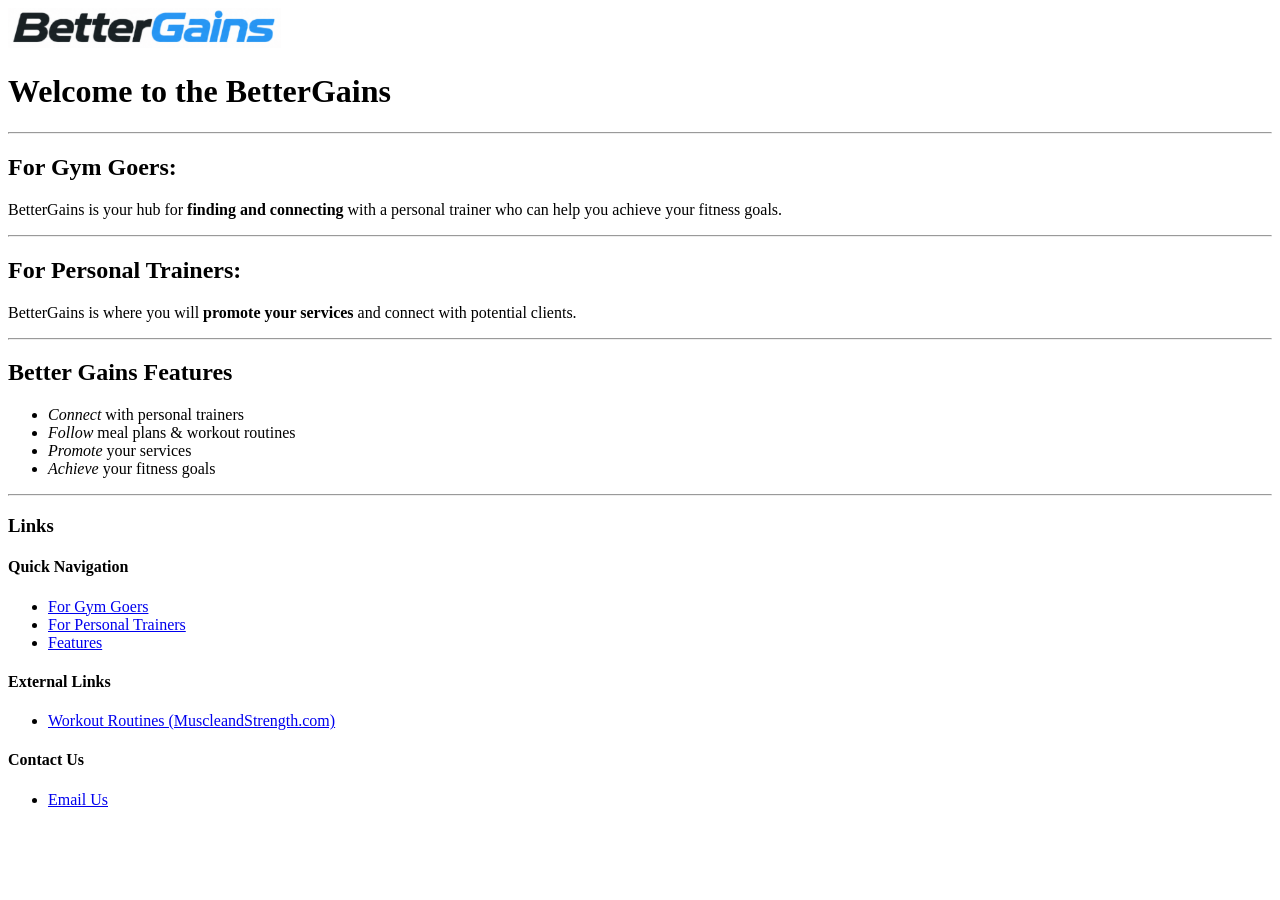
==== product_site/home.html @ 7d962931 "logo height changed + added logo to home page" ====
<!DOCTYPE html>

<!--
Name: Devin Castillo
Date: 9/24/2026
Description: Home page for the BetterGains website, providing
   information for gym goers and personal trainers.
-->

<html lang="en">
<head>
    <meta charset="UTF-8">
    <title>BetterGains - Home</title>
</head>
<body>
    <!-- Header -->
    <img src="images/bettergains_logo.png" alt="BetterGains Logo" height="40">
    <h1>Welcome to the BetterGains</h1>
    <hr>
    <!-- Main Content -->
    <h2 id="gym-goers">For Gym Goers:</h2>
        <p>BetterGains is your hub for <strong>finding and connecting</strong> with a personal trainer who can help you achieve your fitness goals.</p>
    <hr>
    <h2 id="personal-trainers">For Personal Trainers:</h2>
        <p>BetterGains is where you will <strong>promote your services</strong> and connect with potential clients.</p>
    <hr>
    <!-- Features Section -->
    <h2 id="features">Better Gains Features</h2>
        <ul>
            <li><em>Connect</em> with personal trainers</li>
            <li><em>Follow</em> meal plans & workout routines</li>
            <li><em>Promote</em> your services</li>
            <li><em>Achieve</em> your fitness goals</li>
        </ul>
    <hr>
    <!-- Links Section -->
    <h3>Links</h3>
        <h4>Quick Navigation</h4>
        <ul>
            <li><a href="#gym-goers">For Gym Goers</a></li>
            <li><a href="#personal-trainers">For Personal Trainers</a></li>
            <li><a href="#features">Features</a></li>
        </ul>

        <h4>External Links</h4>
        <ul>
            <li><a href="https://www.muscleandstrength.com/workout-routines" target="_blank">Workout Routines (MuscleandStrength.com)</a></li>
        </ul>

        <h4>Contact Us</h4>
        <ul>
            <li><a href="mailto:devin.castillo@uri.edu">Email Us</a></li>
        </ul>
</body>
</html>
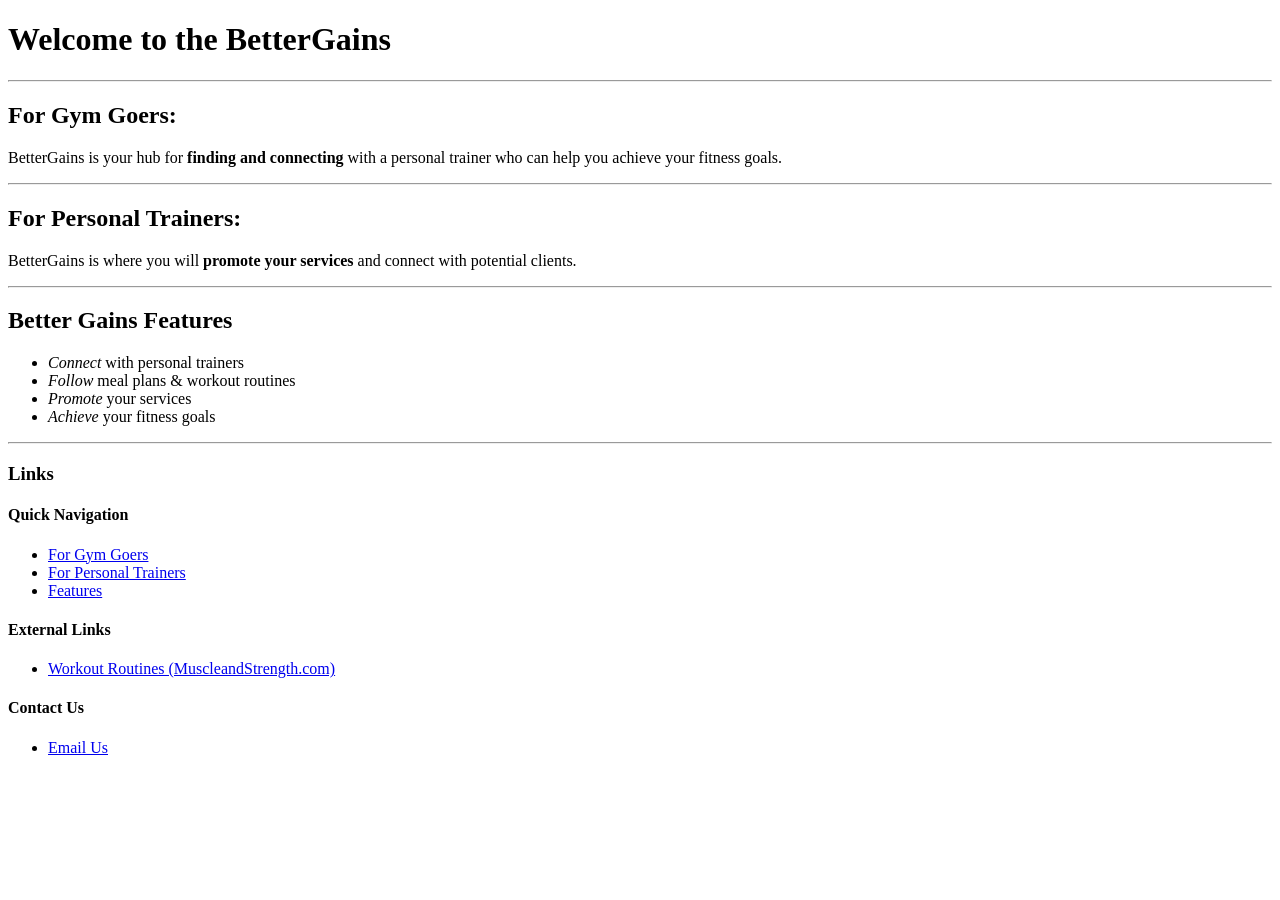
==== commit 01882aad: "Revert "logo height changed + added logo to home page" This reverts commit 7d9629313c177ae5be5d8637f" ====
--- a/product_site/home.html
+++ b/product_site/home.html
@@ -7,6 +7,7 @@
    information for gym goers and personal trainers.
 -->
 
+
 <html lang="en">
 <head>
     <meta charset="UTF-8">
@@ -14,7 +15,6 @@
 </head>
 <body>
     <!-- Header -->
-    <img src="images/bettergains_logo.png" alt="BetterGains Logo" height="40">
     <h1>Welcome to the BetterGains</h1>
     <hr>
     <!-- Main Content -->
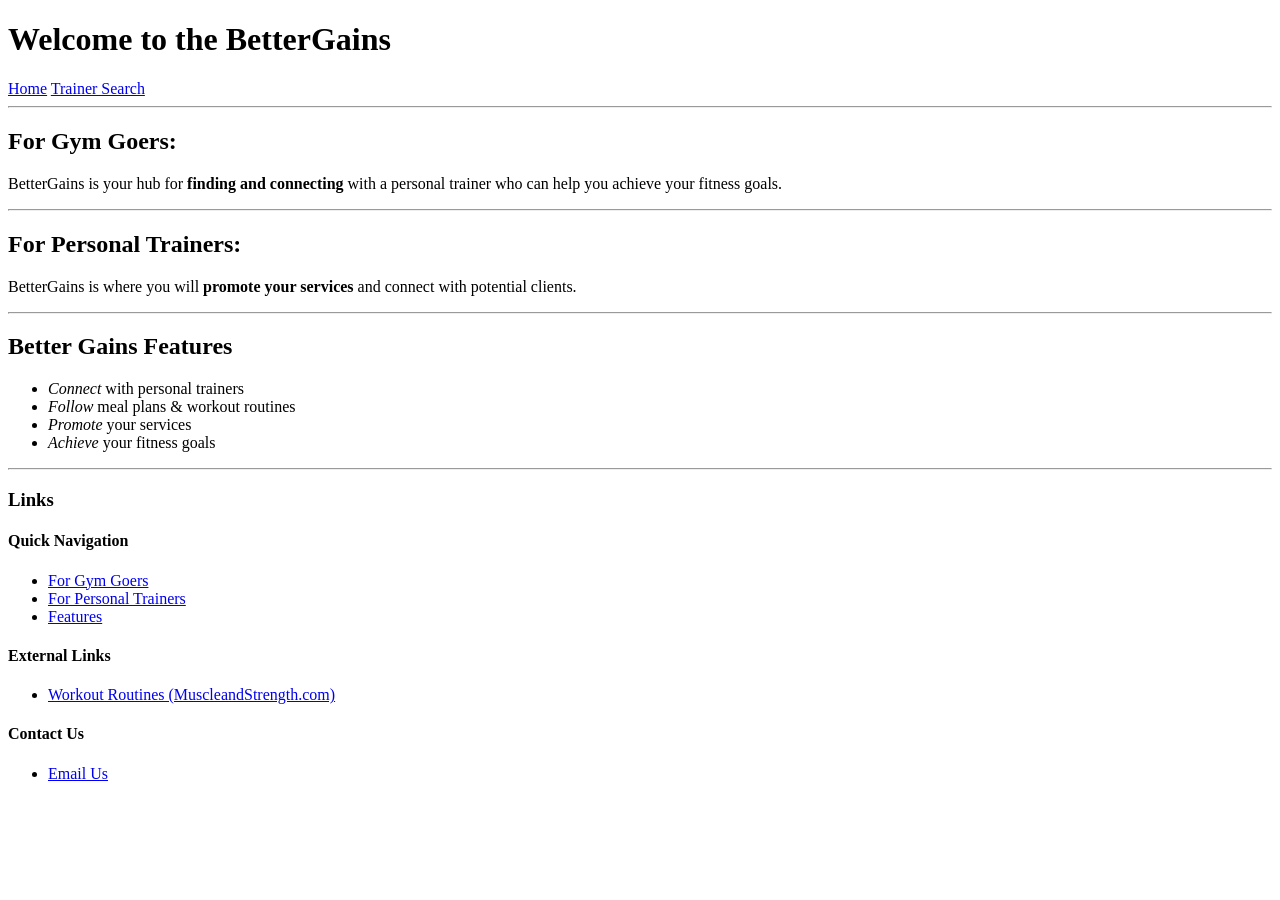
==== commit 8b6e761d: "Merge branch 'main' of https://github.com/DevinCastillo5/csc271_projects" ====
--- a/product_site/home.html
+++ b/product_site/home.html
@@ -16,6 +16,8 @@
 <body>
     <!-- Header -->
     <h1>Welcome to the BetterGains</h1>
+    <a href="home.html">Home</a>
+    <a href="trainer_search.html">Trainer Search</a>
     <hr>
     <!-- Main Content -->
     <h2 id="gym-goers">For Gym Goers:</h2>
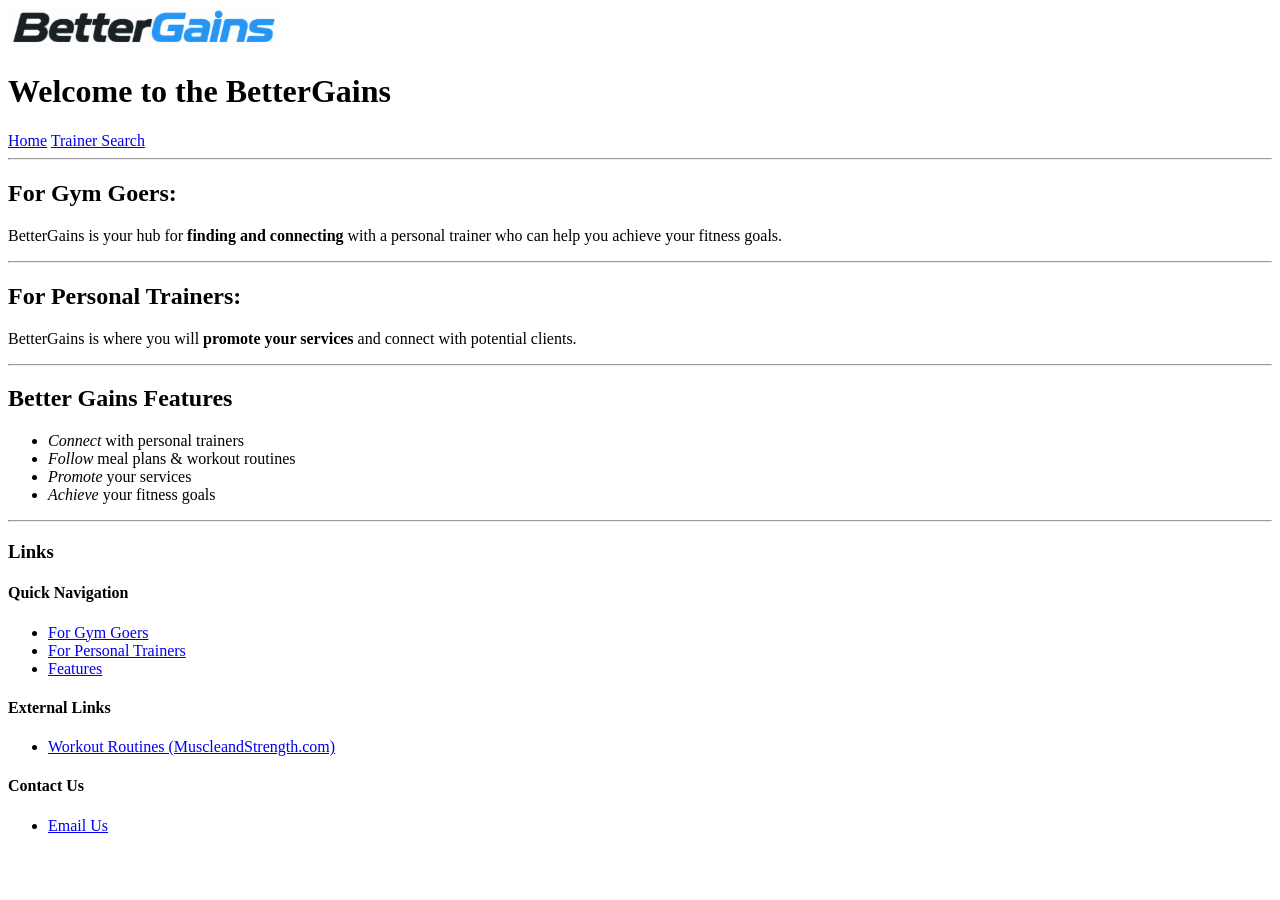
==== commit a79a0409: "fixed logo on both home and trainer search pages" ====
--- a/product_site/home.html
+++ b/product_site/home.html
@@ -15,6 +15,7 @@
 </head>
 <body>
     <!-- Header -->
+    <img src="images/bettergains_logo.png" alt="BetterGains Logo" height="40">
     <h1>Welcome to the BetterGains</h1>
     <a href="home.html">Home</a>
     <a href="trainer_search.html">Trainer Search</a>
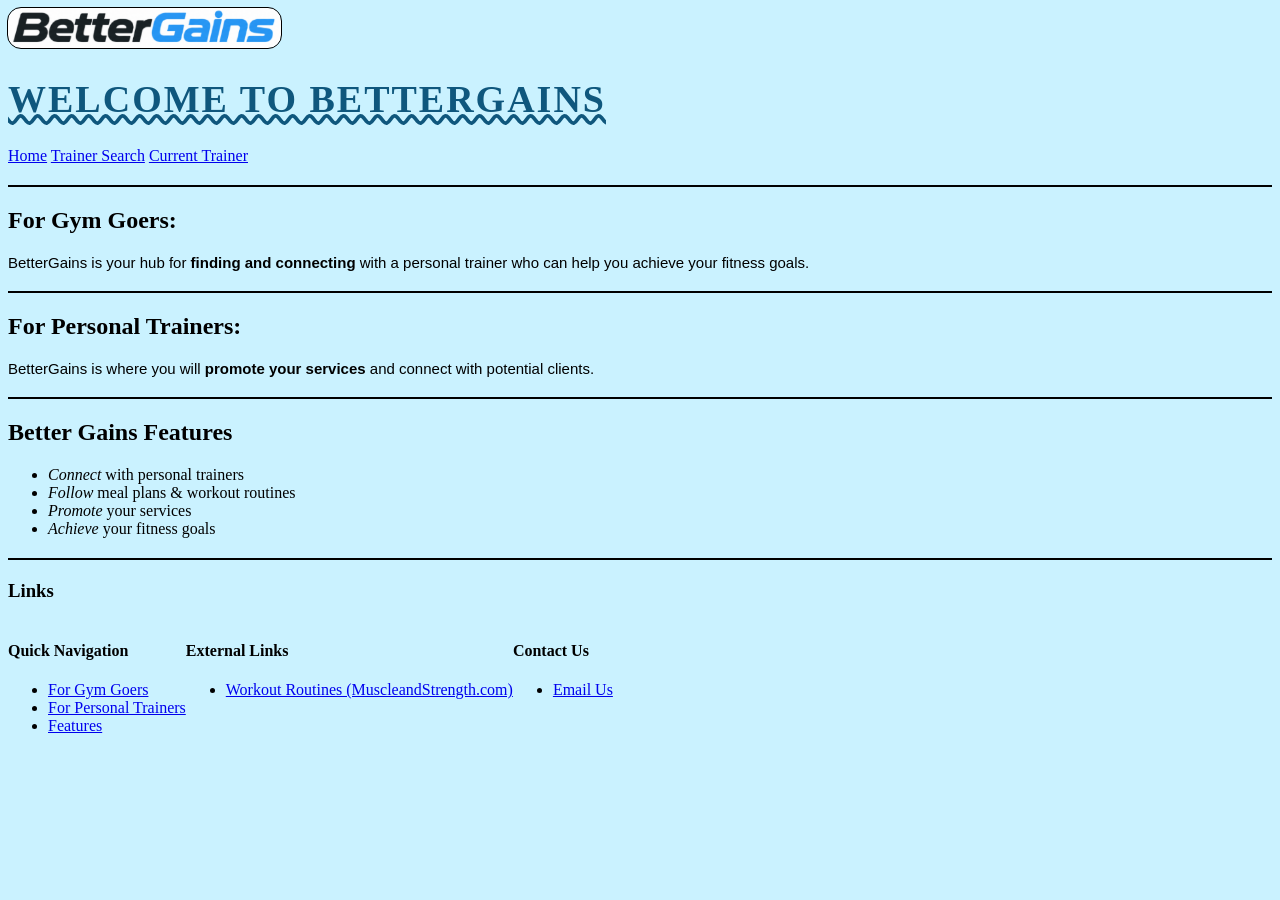
==== commit f0a2b6d7: "assignment 5 complete, new current_trainer.html page + css updates site wide" ====
--- a/product_site/home.html
+++ b/product_site/home.html
@@ -12,13 +12,15 @@
 <head>
     <meta charset="UTF-8">
     <title>BetterGains - Home</title>
+    <link rel="stylesheet" href="css/styles.css">
 </head>
 <body>
     <!-- Header -->
     <img src="images/bettergains_logo.png" alt="BetterGains Logo" height="40">
-    <h1>Welcome to the BetterGains</h1>
+    <h1>Welcome to BetterGains</h1>
     <a href="home.html">Home</a>
     <a href="trainer_search.html">Trainer Search</a>
+    <a href="current_trainer.html">Current Trainer</a>
     <hr>
     <!-- Main Content -->
     <h2 id="gym-goers">For Gym Goers:</h2>
@@ -38,21 +40,29 @@
     <hr>
     <!-- Links Section -->
     <h3>Links</h3>
-        <h4>Quick Navigation</h4>
-        <ul>
-            <li><a href="#gym-goers">For Gym Goers</a></li>
-            <li><a href="#personal-trainers">For Personal Trainers</a></li>
-            <li><a href="#features">Features</a></li>
-        </ul>
+        <div id="footer">
+            <div>
+                <h4>Quick Navigation</h4>
+                <ul>
+                    <li><a href="#gym-goers">For Gym Goers</a></li>
+                    <li><a href="#personal-trainers">For Personal Trainers</a></li>
+                    <li><a href="#features">Features</a></li>
+                </ul>
+            </div>
 
-        <h4>External Links</h4>
-        <ul>
-            <li><a href="https://www.muscleandstrength.com/workout-routines" target="_blank">Workout Routines (MuscleandStrength.com)</a></li>
-        </ul>
+            <div>
+                <h4>External Links</h4>
+                <ul>
+                    <li><a href="https://www.muscleandstrength.com/workout-routines" target="_blank">Workout Routines (MuscleandStrength.com)</a></li>
+                </ul>
+            </div>
 
-        <h4>Contact Us</h4>
-        <ul>
-            <li><a href="mailto:devin.castillo@uri.edu">Email Us</a></li>
-        </ul>
+            <div>
+                <h4>Contact Us</h4>
+                <ul>
+                    <li><a href="mailto:devin.castillo@uri.edu">Email Us</a></li>
+                </ul>
+            </div>
+        </div>
 </body>
 </html>
--- a/product_site/css/styles.css
+++ b/product_site/css/styles.css
@@ -0,0 +1,69 @@
+/* 
+Name: Devin Castillo
+Date: 10/11/2026
+Description: This is the css file for my website which
+holds the general styles for all the pages.
+*/
+
+
+body {
+	background-color: rgb(202, 242, 255);
+}
+
+hr {
+    border: 1px solid rgb(0, 0, 0);
+    margin: 20px 0;
+}
+
+/* used to make the images look better especially on the trainer search page */
+img {
+    border-radius: 13px;
+    outline: 1px solid rgb(0, 0, 0);
+}
+
+/* changing main headings for every page */
+h1 {
+    font-size: 38px;
+    color: rgb(15, 87, 125);
+    text-decoration:wavy underline rgb(15, 87, 125);
+    letter-spacing: 2px;
+    text-transform: uppercase;
+    font-family: Verdana;
+}
+
+p {
+    font-size: 15px;
+    color: rgb(0, 0, 0);
+    font-family: Arial, Helvetica, sans-serif;
+}
+
+/* class to style buttons */
+.buttons {
+    background-color: rgb(0, 0, 0);
+    color: rgb(255, 255, 255);
+    border: none;
+    padding: 10px 20px;
+    font-size: 17px;
+    font-weight: bold;
+    cursor: pointer;
+    border-radius: 5px;
+}
+
+/* id to make the links on homepage horizontal */
+#footer {
+    display: flex;
+}
+
+/* changing colors of link states */
+a:link {
+    color: rgb(0, 0, 238);
+}
+
+a:visited {
+    color: rgb(85, 26, 139);
+}
+
+a:hover {
+    color: rgb(255, 255, 255);
+    text-decoration: underline;
+}
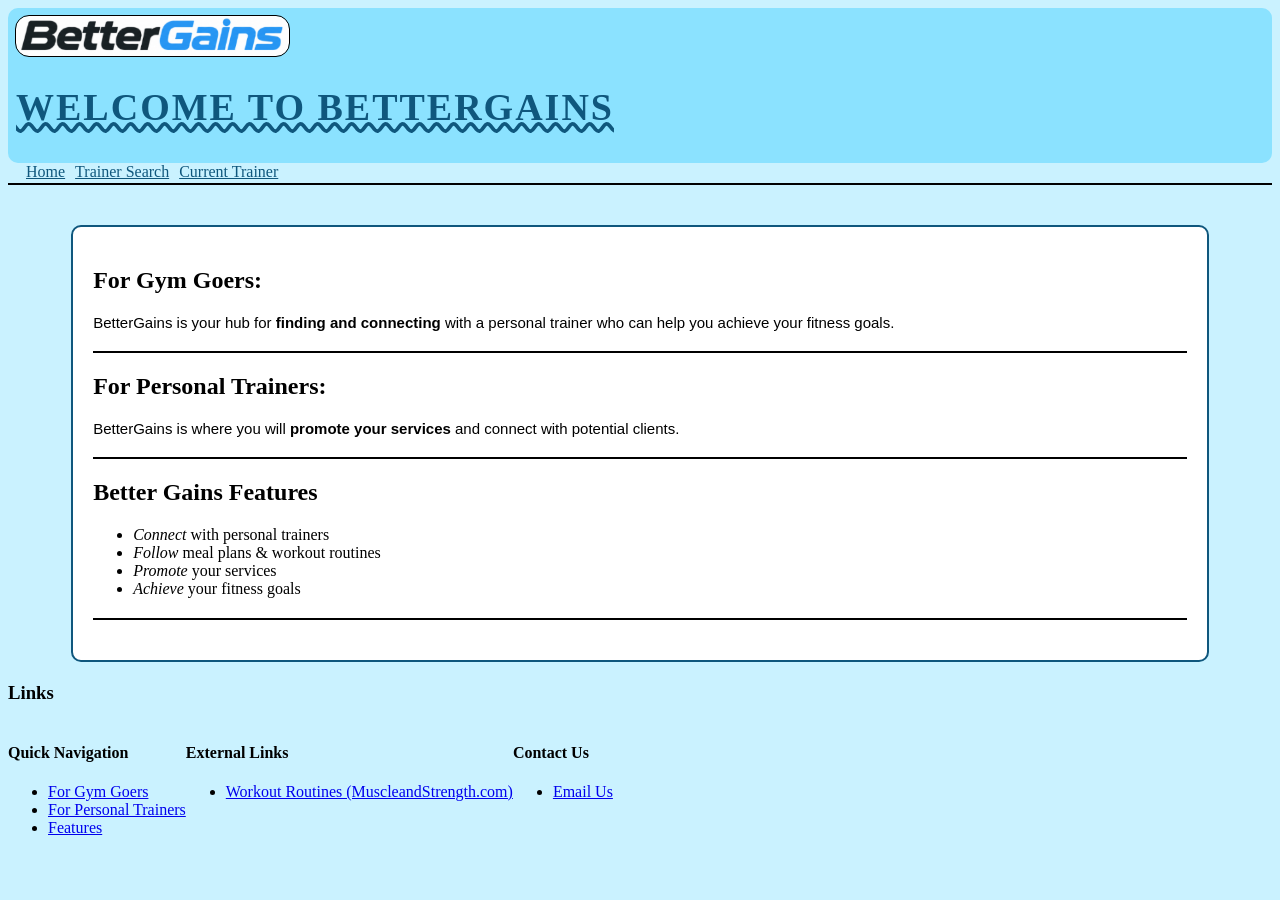
==== commit 9512b7fa: "assignment 6 complete, CSS header + content layout changes" ====
--- a/product_site/home.html
+++ b/product_site/home.html
@@ -16,28 +16,32 @@
 </head>
 <body>
     <!-- Header -->
-    <img src="images/bettergains_logo.png" alt="BetterGains Logo" height="40">
-    <h1>Welcome to BetterGains</h1>
-    <a href="home.html">Home</a>
-    <a href="trainer_search.html">Trainer Search</a>
-    <a href="current_trainer.html">Current Trainer</a>
+    <div class="header">
+        <img src="images/bettergains_logo.png" alt="BetterGains Logo" height="40">
+        <h1>Welcome to BetterGains</h1>
+        <a href="home.html">Home</a>
+        <a href="trainer_search.html">Trainer Search</a>
+        <a href="current_trainer.html">Current Trainer</a>
+    </div>
     <hr>
-    <!-- Main Content -->
-    <h2 id="gym-goers">For Gym Goers:</h2>
-        <p>BetterGains is your hub for <strong>finding and connecting</strong> with a personal trainer who can help you achieve your fitness goals.</p>
-    <hr>
-    <h2 id="personal-trainers">For Personal Trainers:</h2>
-        <p>BetterGains is where you will <strong>promote your services</strong> and connect with potential clients.</p>
-    <hr>
-    <!-- Features Section -->
-    <h2 id="features">Better Gains Features</h2>
-        <ul>
-            <li><em>Connect</em> with personal trainers</li>
-            <li><em>Follow</em> meal plans & workout routines</li>
-            <li><em>Promote</em> your services</li>
-            <li><em>Achieve</em> your fitness goals</li>
-        </ul>
-    <hr>
+    <div class="content">
+        <!-- Main Content -->
+        <h2 id="gym-goers">For Gym Goers:</h2>
+            <p>BetterGains is your hub for <strong>finding and connecting</strong> with a personal trainer who can help you achieve your fitness goals.</p>
+        <hr>
+        <h2 id="personal-trainers">For Personal Trainers:</h2>
+            <p>BetterGains is where you will <strong>promote your services</strong> and connect with potential clients.</p>
+        <hr>
+        <!-- Features Section -->
+        <h2 id="features">Better Gains Features</h2>
+            <ul>
+                <li><em>Connect</em> with personal trainers</li>
+                <li><em>Follow</em> meal plans & workout routines</li>
+                <li><em>Promote</em> your services</li>
+                <li><em>Achieve</em> your fitness goals</li>
+            </ul>
+        <hr>
+    </div>
     <!-- Links Section -->
     <h3>Links</h3>
         <div id="footer">
--- a/product_site/css/styles.css
+++ b/product_site/css/styles.css
@@ -66,4 +66,59 @@
 a:hover {
     color: rgb(255, 255, 255);
     text-decoration: underline;
+}
+
+/* header class with all of the link changes*/
+.header {
+    overflow: visible;
+    background-color: rgb(139, 226, 255);
+    padding: 8px;
+    border-radius: 10px;
+}
+
+.header a {
+    color: rgb(15, 87, 125);
+    float: left;
+    padding-top: 8px;
+    padding-left: 10px;
+}
+
+.header a:hover {
+    color: rgb(255, 255, 255);
+    text-decoration: underline;
+}
+
+.header a:active {
+    background-color:cadetblue;
+}
+
+.content {
+    width: 90%;
+    float: left;
+    margin: 20px 5%;
+    padding: 20px;
+    border: 2px solid rgb(15, 87, 125);
+    background-color: rgb(255, 255, 255);
+    box-sizing: border-box;
+    border-radius: 10px;
+}
+
+/* floating img to place text to the right of img*/
+#current_trainer_img {
+    float:left;
+    margin-right: 10px;
+}
+
+/*responsive web design, for small screens*/
+@media screen and (max-width: 600px) {
+  .header a {
+    float: none;
+    display: block;
+    text-align: left;
+  }
+
+  .content {
+    width: 100%;
+    font-size: 18px;
+  }
 }
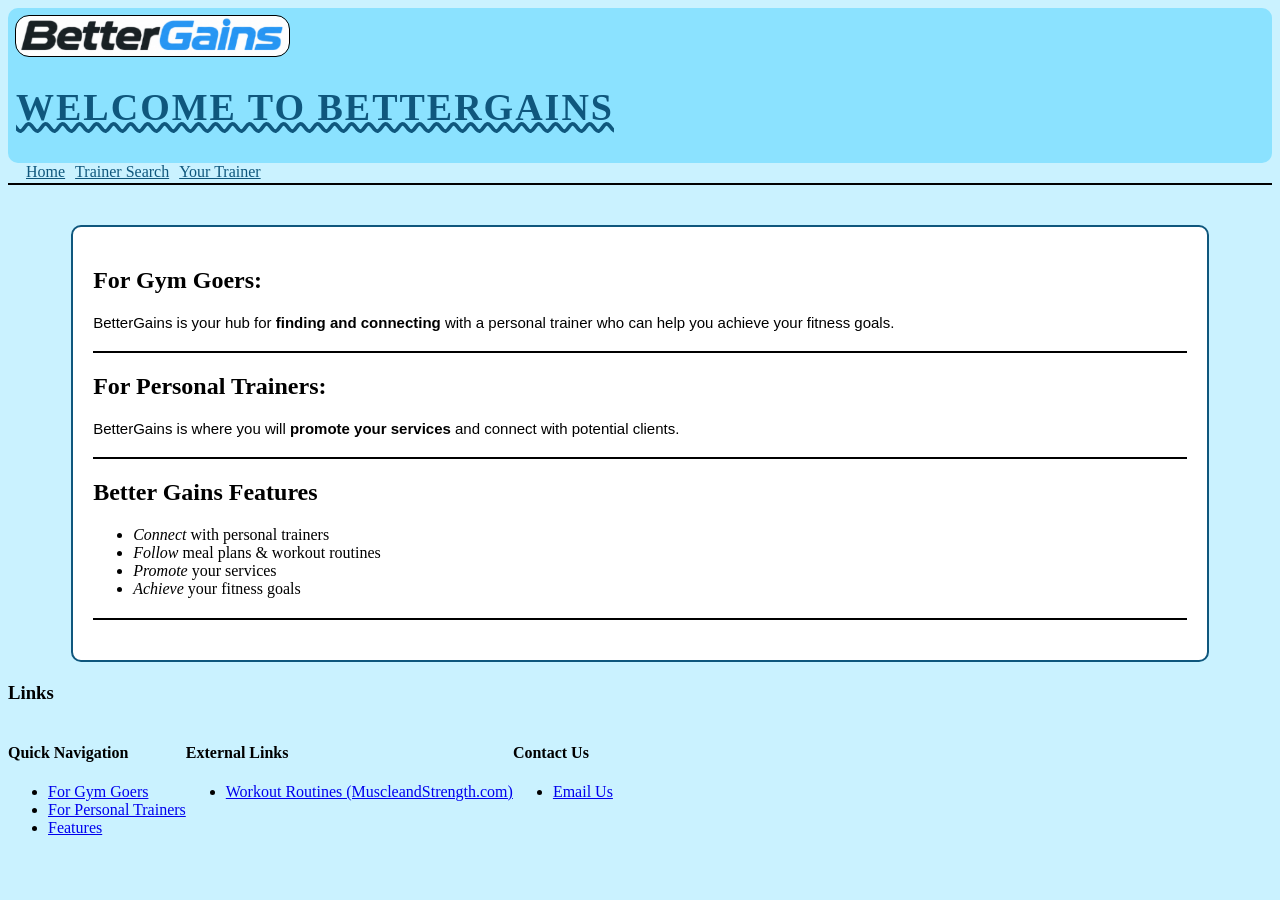
==== commit 1ab3d6dc: "current trainer to your trainer" ====
--- a/product_site/home.html
+++ b/product_site/home.html
@@ -21,7 +21,7 @@
         <h1>Welcome to BetterGains</h1>
         <a href="home.html">Home</a>
         <a href="trainer_search.html">Trainer Search</a>
-        <a href="current_trainer.html">Current Trainer</a>
+        <a href="current_trainer.html">Your Trainer</a>
     </div>
     <hr>
     <div class="content">
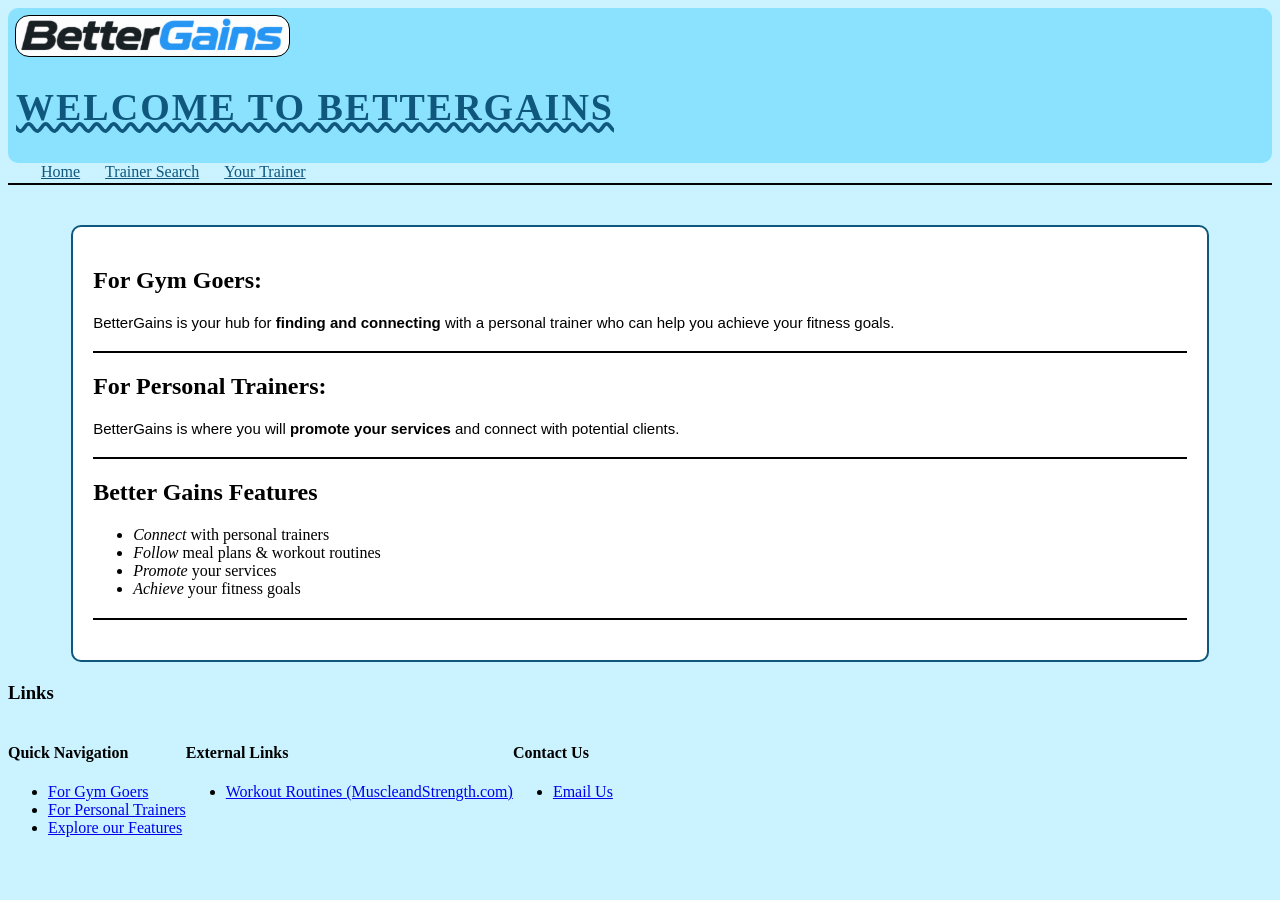
==== commit a02d7a9a: "Midterm complete, SEO + GA4 + Feedback" ====
--- a/product_site/home.html
+++ b/product_site/home.html
@@ -11,8 +11,26 @@
 <html lang="en">
 <head>
     <meta charset="UTF-8">
-    <title>BetterGains - Home</title>
+    <title>Home - Improve your Gym Journey</title>
+    <meta name="description" content="BetterGains connects gym goers with personal trainers and
+    offers workout routines, meal plans, and fitness coaching to support strength training, wellness, and personal goals.">
+    <meta property="og:title" content="BetterGains - Home">
+    <meta property="og:description" content="BetterGains connects gym goers with personal trainers and offers workout routines, meal plans, and fitness coaching to support strength training, wellness, and personal goals.">
+    <meta property="og:image" content="https://devincastillo.rhody.dev/csc271_projects/product_site/images/bettergains_logo.png">
+    <meta property="og:url" content="https://devincastillo.rhody.dev/csc271_projects/product_site/home.html">
+    <meta property="og:type" content="website">
     <link rel="stylesheet" href="css/styles.css">
+
+    <!-- Google tag (gtag.js) -->
+    <script async src="https://www.googletagmanager.com/gtag/js?id=G-Z3NDQKDMDP"></script>
+    <script>
+    window.dataLayer = window.dataLayer || [];
+    function gtag(){dataLayer.push(arguments);}
+    gtag('js', new Date());
+
+    gtag('config', 'G-Z3NDQKDMDP');
+    </script>
+
 </head>
 <body>
     <!-- Header -->
@@ -50,7 +68,7 @@
                 <ul>
                     <li><a href="#gym-goers">For Gym Goers</a></li>
                     <li><a href="#personal-trainers">For Personal Trainers</a></li>
-                    <li><a href="#features">Features</a></li>
+                    <li><a href="#features">Explore our Features</a></li>
                 </ul>
             </div>
 
--- a/product_site/css/styles.css
+++ b/product_site/css/styles.css
@@ -63,12 +63,6 @@
     color: rgb(85, 26, 139);
 }
 
-a:hover {
-    color: rgb(255, 255, 255);
-    text-decoration: underline;
-}
-
-/* header class with all of the link changes*/
 .header {
     overflow: visible;
     background-color: rgb(139, 226, 255);
@@ -80,7 +74,7 @@
     color: rgb(15, 87, 125);
     float: left;
     padding-top: 8px;
-    padding-left: 10px;
+    padding-left: 25px;
 }
 
 .header a:hover {
@@ -89,7 +83,7 @@
 }
 
 .header a:active {
-    background-color:cadetblue;
+    background-color:rgb(202, 242, 255);
 }
 
 .content {
@@ -103,13 +97,11 @@
     border-radius: 10px;
 }
 
-/* floating img to place text to the right of img*/
 #current_trainer_img {
     float:left;
     margin-right: 10px;
 }
 
-/*responsive web design, for small screens*/
 @media screen and (max-width: 600px) {
   .header a {
     float: none;
